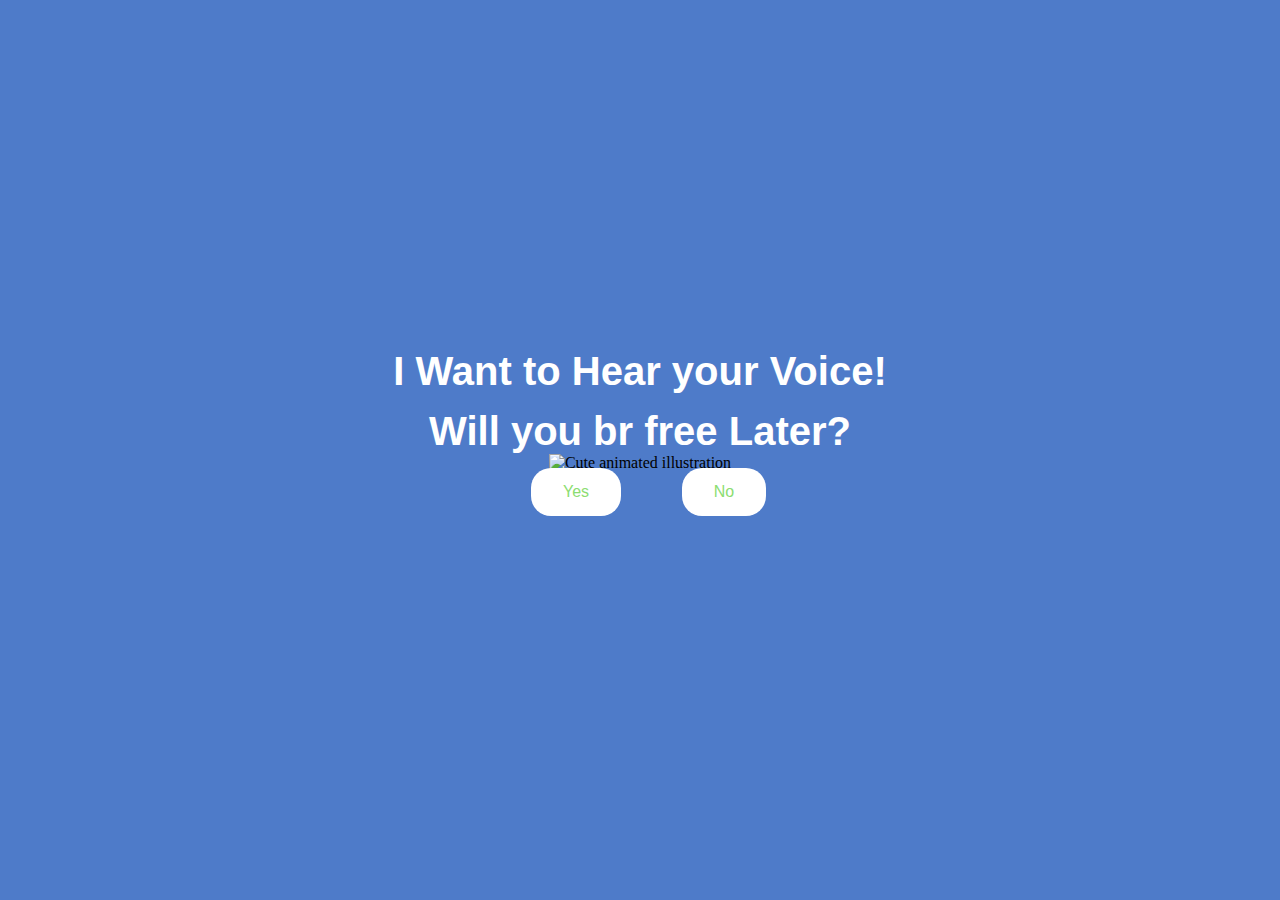
==== for/index.html @ 7eb8381c "Add files via upload" ====
<!DOCTYPE html>
<html lang="en">
    <head>
        <meta charset="UTF-8">
        <meta http-equiv="X-UA-Compatible" content="IE=edge">
        <meta name="viewport" content="width=device-width, initial-scale=1.0">
        <link rel="stylesheet" href="style.css">
        <title>For Her</title>
        
    </head> 
    <body>
        <div class="container">
            <div >
                <h1 class = "header_text">I Want to Hear your Voice!</h1>
                <h1 class = "header_text">Will you br free Later?</h1>
            </div>
            <div class="gif_container">
                <img src="https://media1.giphy.com/media/v1.Y2lkPTc5MGI3NjExcDdtZ2JiZDR0a3lvMWF4OG8yc3p6Ymdvd3g2d245amdveDhyYmx6eCZlcD12MV9pbnRlcm5hbF9naWZfYnlfaWQmY3Q9cw/cLS1cfxvGOPVpf9g3y/giphy.gif" alt="Cute animated illustration">
            </div>
            <div class = "buttons">
                <button class="btn" id = "yesButton" onclick="nextPage()">Yes</button>
                <button class="btn" id="noButton" onmouseover="moveButton()" onclick="moveButton()">No</button>
                <script>
                    function nextPage() {
                        window.location.href = "yes.html";
                    }
                    
                    function moveButton() {
                        var x = Math.random() * (window.innerWidth - document.getElementById('noButton').offsetWidth) - 85;
                        var y = Math.random() * (window.innerHeight - document.getElementById('noButton').offsetHeight) - 48;
                        document.getElementById('noButton').style.left = `${x}px`;
                        document.getElementById('noButton').style.top = `${y}px`;
                    }
                </script> 
            </div>
        </div>
       
    </body> 
</html>
---- for/style.css ----
body {
    display: flex;
    justify-content: center;
    align-items: center;
    height: 90vh;
    background-color: rgb(78, 123, 201);
}

#noButton {
    position: absolute;
    margin-left: 150px;
    transition: 0.5s;
}

#yesButton {
    position: absolute;
    margin-right: 150px;
}

.header_text {
    font-family: 'Lucida Sans', 'Lucida Sans Regular', 'Lucida Grande', 'Lucida Sans Unicode', Geneva, Verdana, sans-serif;
    font-size: 40px;
    font-weight: bold;
    color: rgb(255, 255, 255);
    text-align: center;
    margin-top: 15px;
    margin-bottom: 0;
}

.buttons {
    display: flex;
    flex-direction: row;
    justify-content: center;
    align-items: center;
    margin-top: 20px;
    margin-left: 20px;
}

.btn {
    background-color: #ffffff;
    color: rgb(140, 221, 113);
    padding: 15px 32px;
    text-align: center;
    display: inline-block;
    font-size: 16px;
    margin: 4px 2px;
    cursor: pointer;
    border: none;
    border-radius: 20px;
    transition: background-color 0.3s ease;
}

.gif_container {
    display: flex;
    justify-content: center;
    align-items: center;
}

@media only screen and (max-width: 320px) and (max-height: 568px) {
    body {
        height: 100vh;
    }

    .header_text {
        font-size: 20px;
    }

    img {
        height: 60vh;
    }

    .btn {
        padding: 10px 18px;
        font-size: 12px;
    }
}

@media only screen and (max-width: 414px) and (max-height: 736px) {
    body {
        height: 90vh;
    }

    .header_text {
        font-size: 28px;
    }

    img {
        height: 60vh;
    }

    .btn {
        padding: 15px 25px;
        font-size: 14px;
    }
}
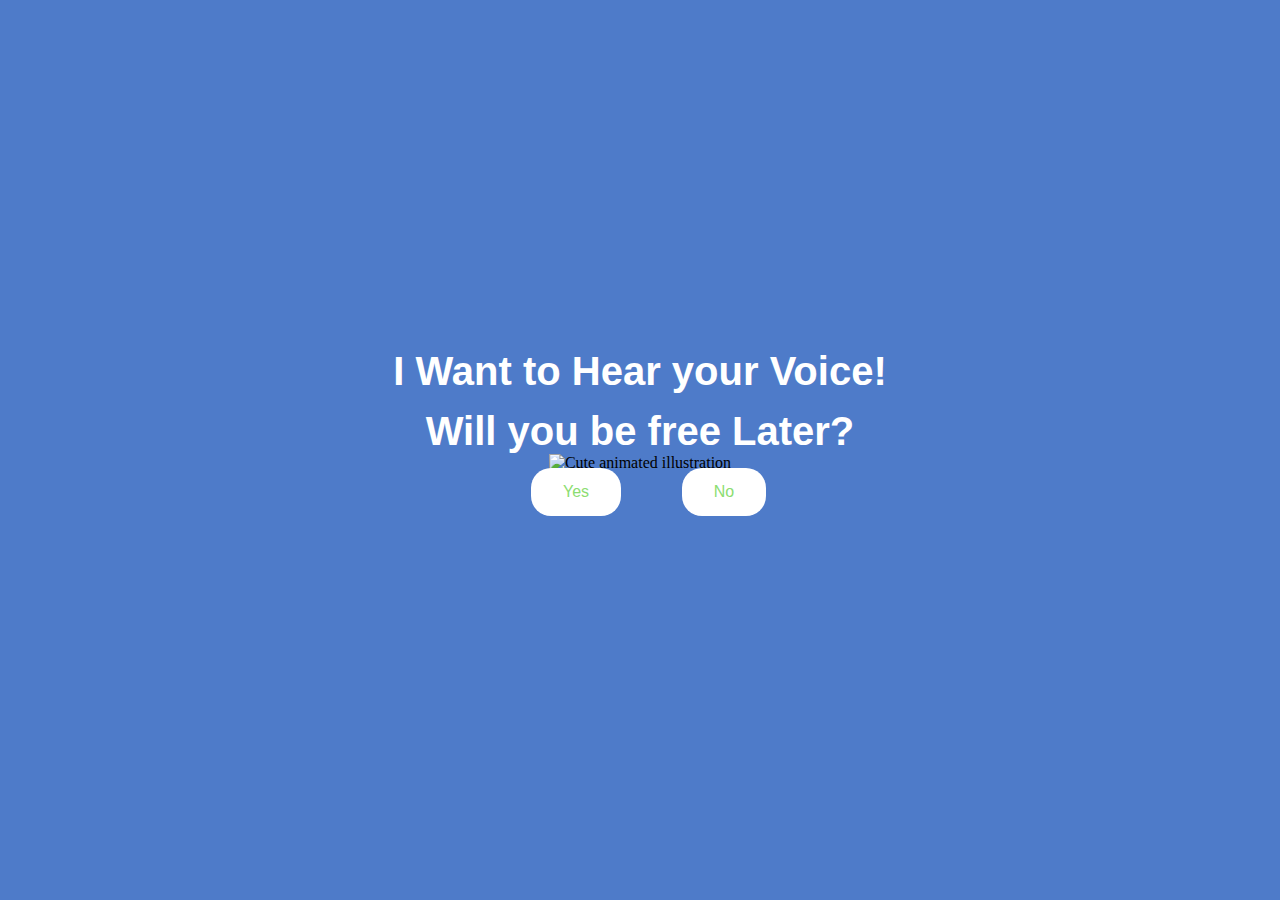
==== commit 7f62f11b: "Update index.html" ====
--- a/for/index.html
+++ b/for/index.html
@@ -12,7 +12,7 @@
         <div class="container">
             <div >
                 <h1 class = "header_text">I Want to Hear your Voice!</h1>
-                <h1 class = "header_text">Will you br free Later?</h1>
+                <h1 class = "header_text">Will you be free Later?</h1>
             </div>
             <div class="gif_container">
                 <img src="https://media1.giphy.com/media/v1.Y2lkPTc5MGI3NjExcDdtZ2JiZDR0a3lvMWF4OG8yc3p6Ymdvd3g2d245amdveDhyYmx6eCZlcD12MV9pbnRlcm5hbF9naWZfYnlfaWQmY3Q9cw/cLS1cfxvGOPVpf9g3y/giphy.gif" alt="Cute animated illustration">
@@ -36,4 +36,4 @@
         </div>
        
     </body> 
-</html>+</html>
